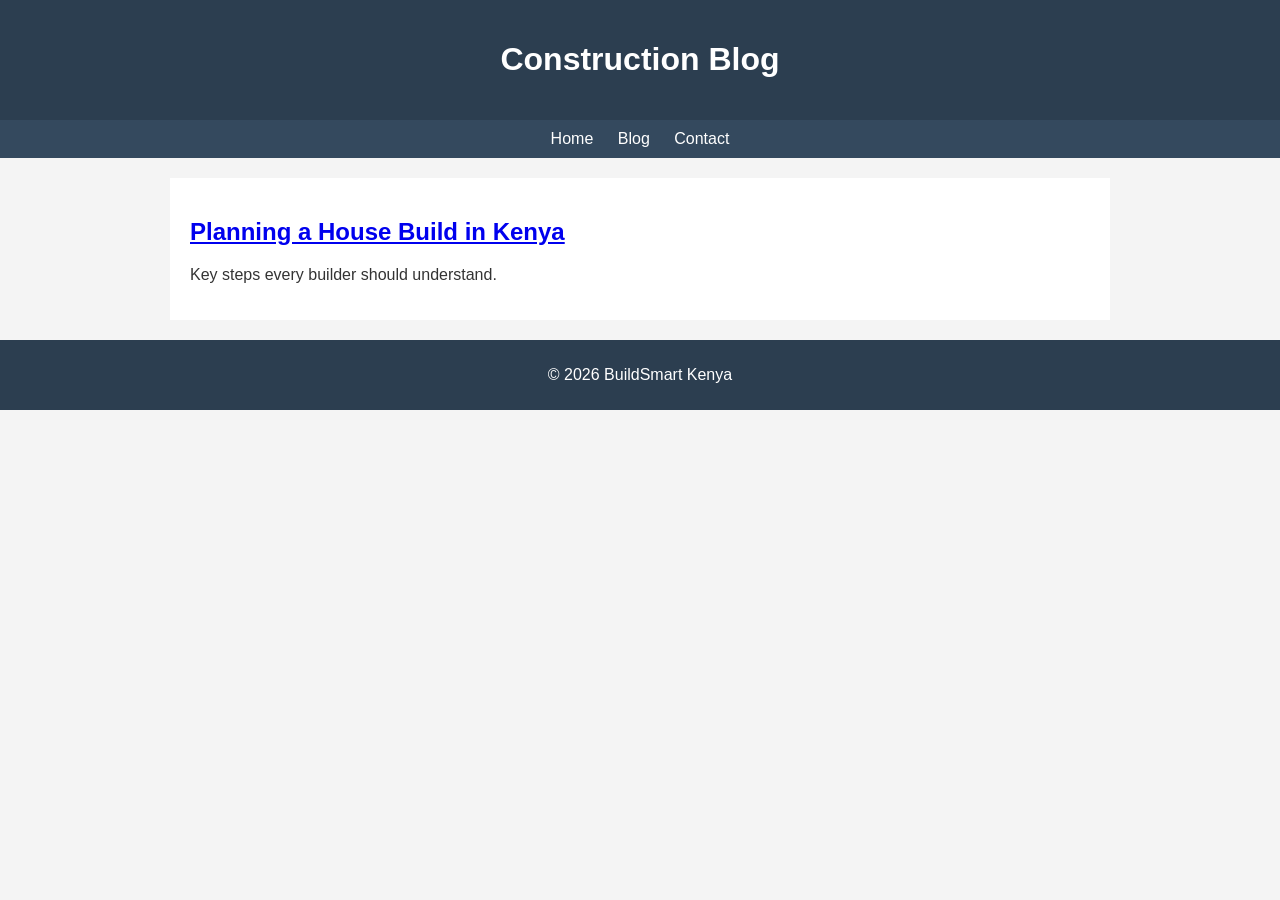
==== blog.html @ 47070669 "Add initial blog.html structure and content" ====
<!DOCTYPE html>
<html lang="en">
<head>
  <meta charset="UTF-8">
  <title>Blog | BuildSmart Kenya</title>
  <meta name="viewport" content="width=device-width, initial-scale=1.0">
  <link rel="stylesheet" href="css/style.css">
</head>
<body>

<header>
  <h1>Construction Blog</h1>
</header>

<nav>
  <a href="index.html">Home</a>
  <a href="blog.html">Blog</a>
  <a href="contact.html">Contact</a>
</nav>

<main>
  <article>
    <h2>
      <a href="blog/first-post.html">
        Planning a House Build in Kenya
      </a>
    </h2>
    <p>Key steps every builder should understand.</p>
  </article>
</main>

<footer>
  <p>© 2026 BuildSmart Kenya</p>
</footer>

</body>
</html>
---- css/style.css ----
body {
  font-family: Arial, sans-serif;
  margin: 0;
  background: #f4f4f4;
  color: #333;
}

header {
  background: #2c3e50;
  color: white;
  padding: 20px;
  text-align: center;
}

nav {
  background: #34495e;
  padding: 10px;
  text-align: center;
}

nav a {
  color: white;
  margin: 0 10px;
  text-decoration: none;
}

main {
  max-width: 900px;
  margin: 20px auto;
  padding: 20px;
  background: white;
}

footer {
  background: #2c3e50;
  color: white;
  text-align: center;
  padding: 10px;
}
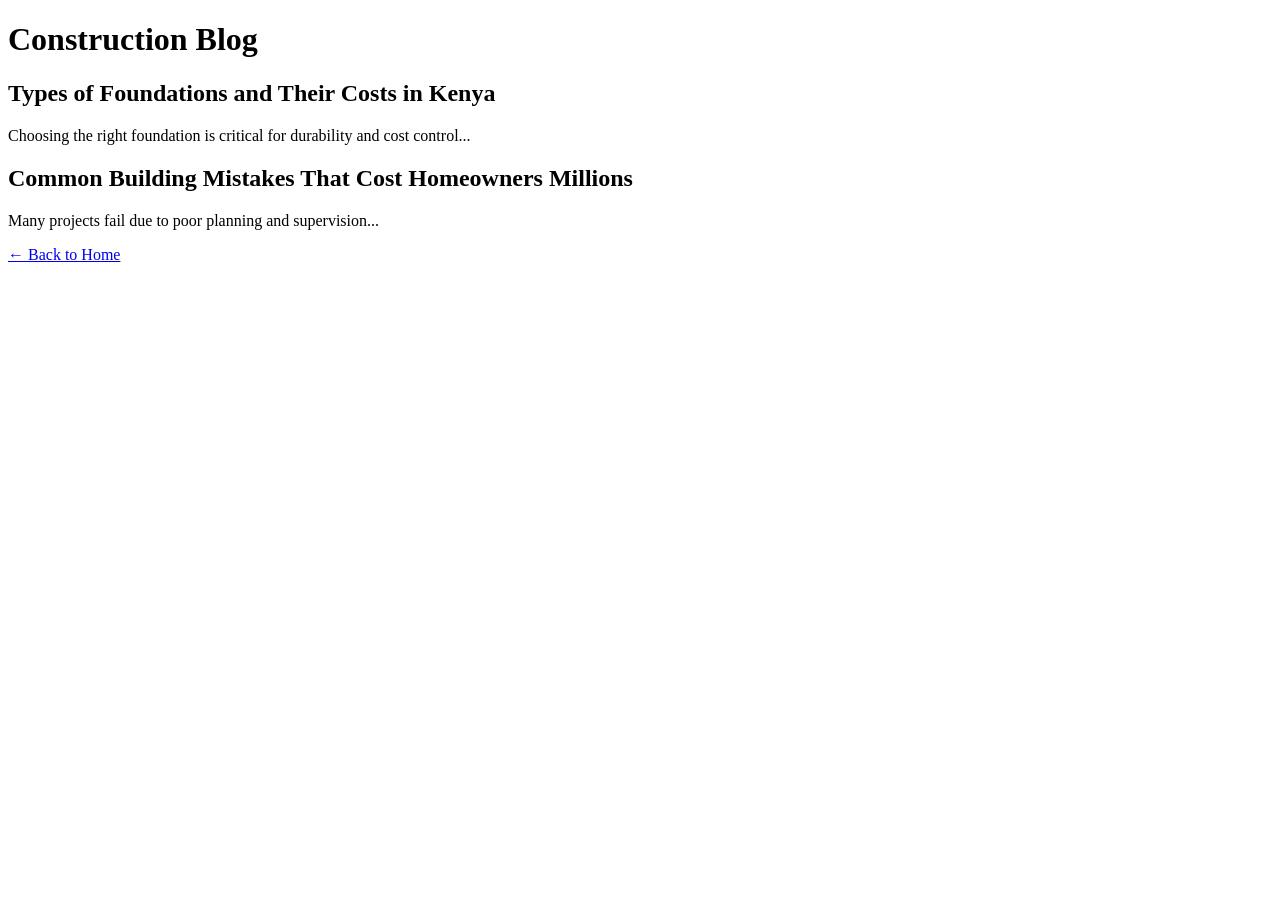
==== commit a4124019: "Update blog.html" ====
--- a/blog.html
+++ b/blog.html
@@ -1,37 +1,28 @@
+
 <!DOCTYPE html>
-<html lang="en">
+<html>
 <head>
-  <meta charset="UTF-8">
-  <title>Blog | BuildSmart Kenya</title>
-  <meta name="viewport" content="width=device-width, initial-scale=1.0">
-  <link rel="stylesheet" href="css/style.css">
+  <title>Blog | Jengafiti</title>
 </head>
 <body>
 
-<header>
-  <h1>Construction Blog</h1>
-</header>
+<h1>Construction Blog</h1>
 
-<nav>
-  <a href="index.html">Home</a>
-  <a href="blog.html">Blog</a>
-  <a href="contact.html">Contact</a>
-</nav>
+<article>
+  <h2>Types of Foundations and Their Costs in Kenya</h2>
+  <p>
+    Choosing the right foundation is critical for durability and cost control...
+  </p>
+</article>
 
-<main>
-  <article>
-    <h2>
-      <a href="blog/first-post.html">
-        Planning a House Build in Kenya
-      </a>
-    </h2>
-    <p>Key steps every builder should understand.</p>
-  </article>
-</main>
+<article>
+  <h2>Common Building Mistakes That Cost Homeowners Millions</h2>
+  <p>
+    Many projects fail due to poor planning and supervision...
+  </p>
+</article>
 
-<footer>
-  <p>© 2026 BuildSmart Kenya</p>
-</footer>
+<a href="/">← Back to Home</a>
 
 </body>
 </html>
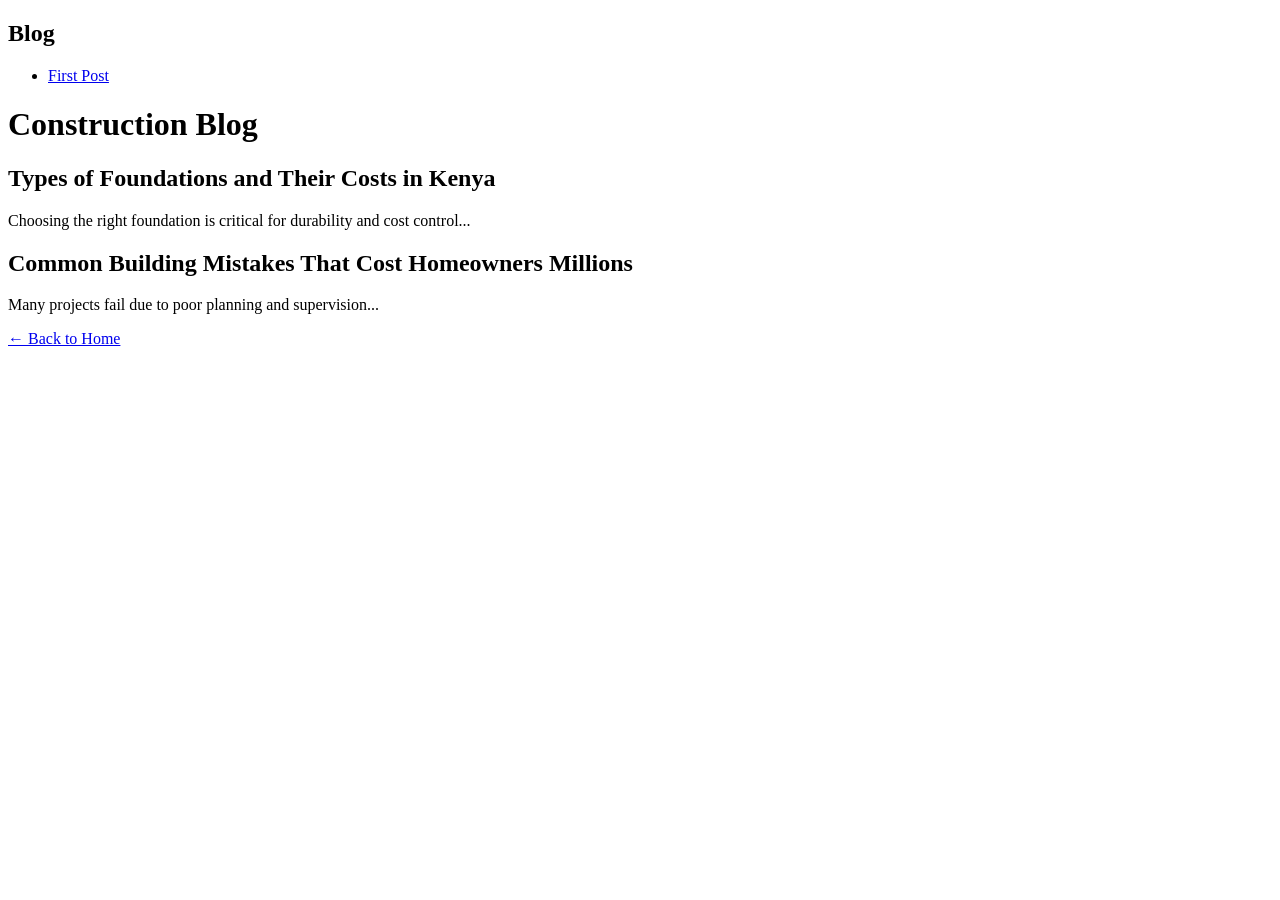
==== commit 4288f0f3: "Add blog heading and first post link" ====
--- a/blog.html
+++ b/blog.html
@@ -1,5 +1,9 @@
+<!DOCTYPE html>
+<h2>Blog</h2>
+<ul>
+  <li><a href="/blog/first-post.html">First Post</a></li>
+</ul>
 
-<!DOCTYPE html>
 <html>
 <head>
   <title>Blog | Jengafiti</title>
